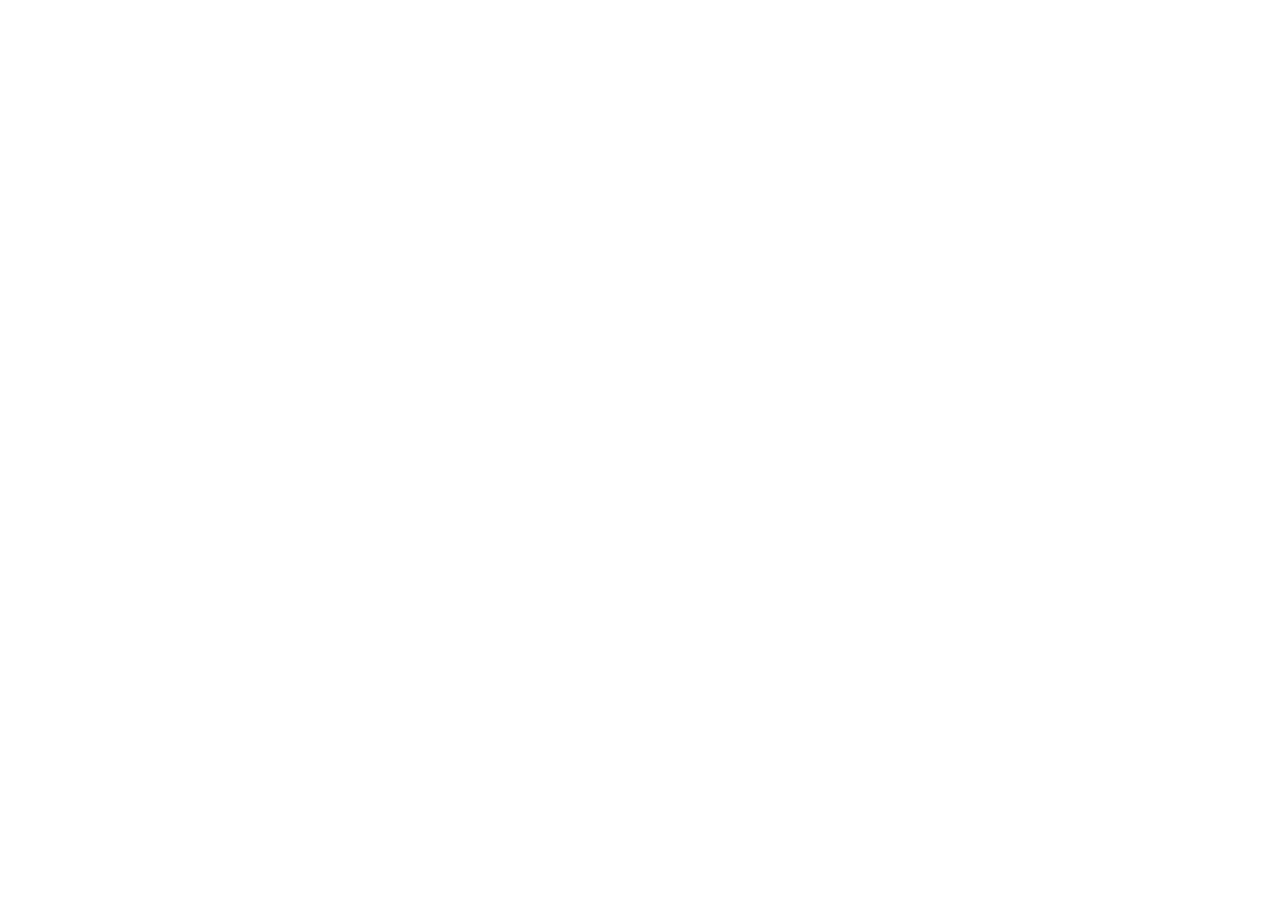
==== index.html @ 9aa35cf9 "First edit" ====
<!doctype html>
<html lang="en">
  <head>
    <meta charset="UTF-8" />
    <meta name="viewport" content="width=device-width, initial-scale=1.0" />
    <title>Hoved</title>
  </head>
  <body></body>
</html>
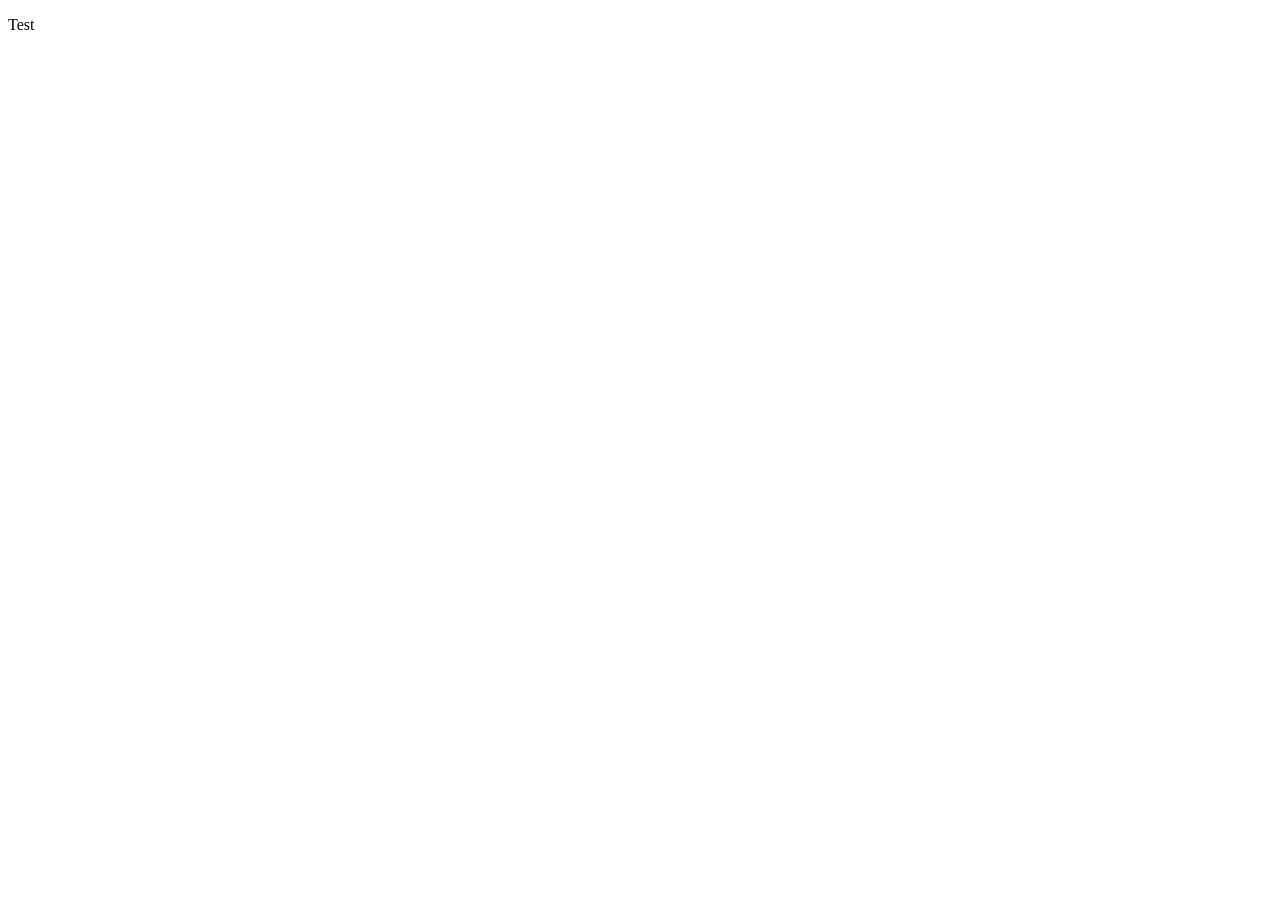
==== commit 78d631fd: "Test commit" ====
--- a/index.html
+++ b/index.html
@@ -5,5 +5,7 @@
     <meta name="viewport" content="width=device-width, initial-scale=1.0" />
     <title>Hoved</title>
   </head>
-  <body></body>
+  <body>
+    <p>Test</p>
+  </body>
 </html>
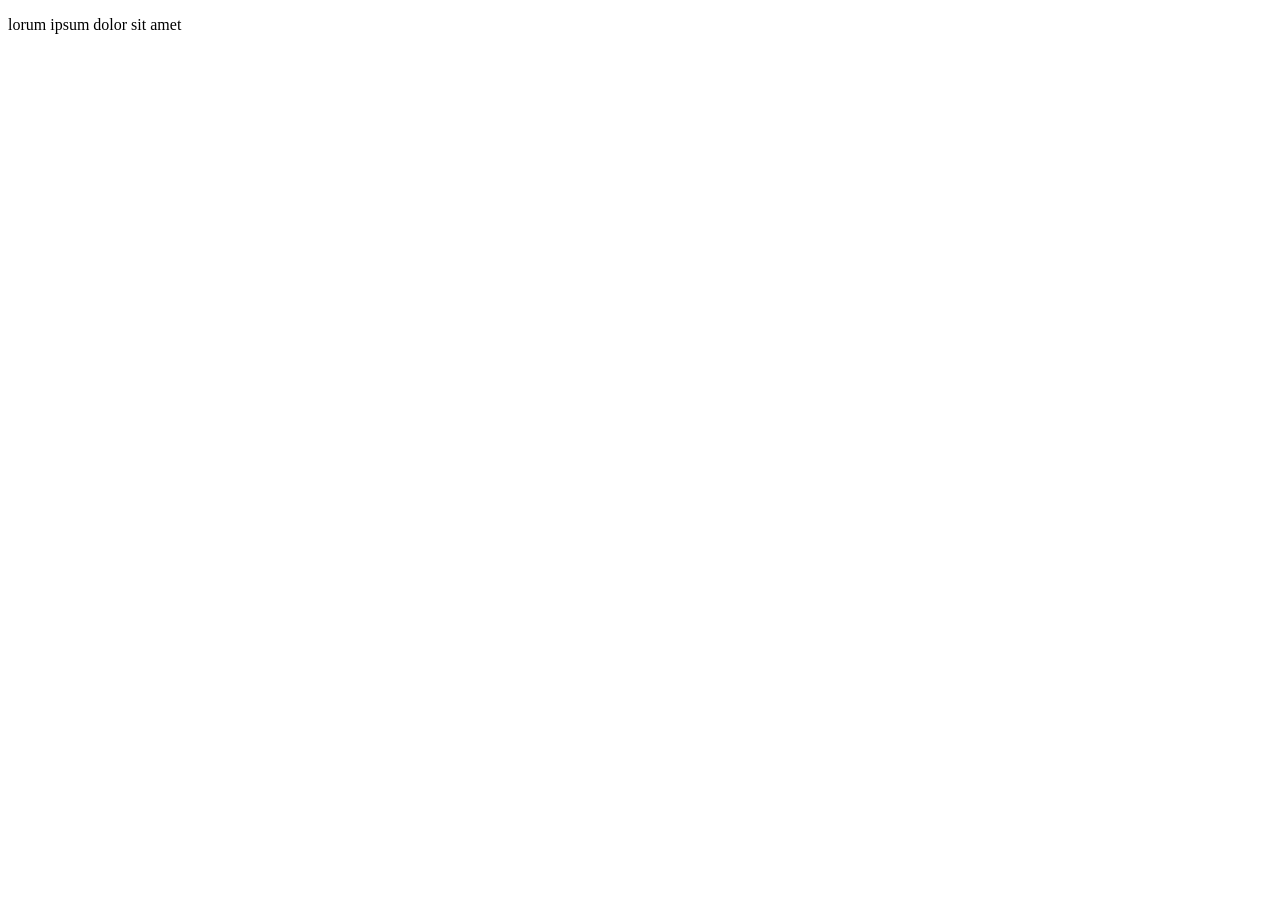
==== commit 2820a876: "simen branch" ====
--- a/index.html
+++ b/index.html
@@ -1,11 +1,11 @@
 <!doctype html>
-<html lang="en">
+<html lang="no">
   <head>
-    <meta charset="UTF-8" />
+    <meta charset="UTF-0" />
     <meta name="viewport" content="width=device-width, initial-scale=1.0" />
     <title>Hoved</title>
   </head>
   <body>
-    <p>Test</p>
+    <p>lorum ipsum dolor sit amet</p>
   </body>
 </html>
